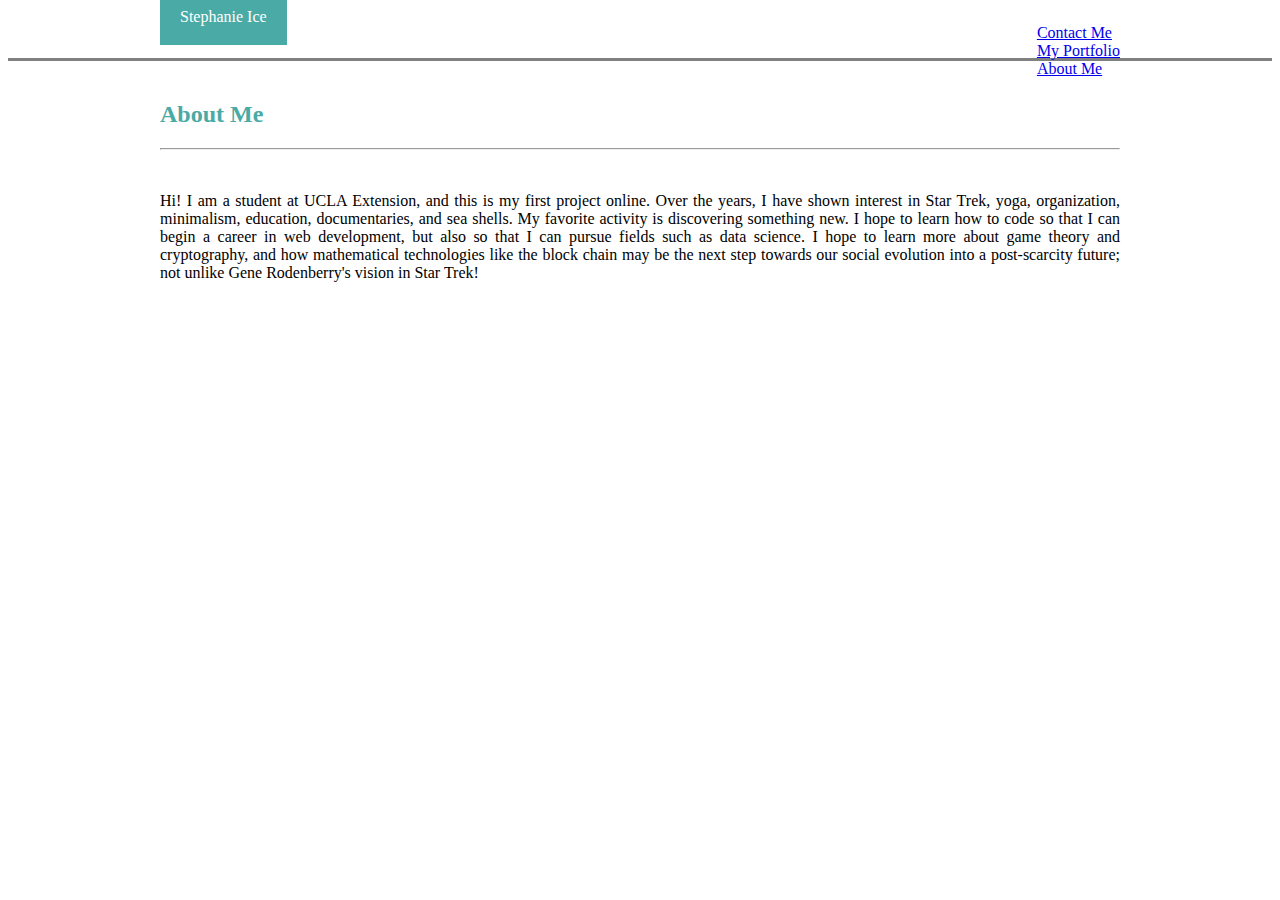
==== index.html @ ada9af65 "First re attempt at CSS" ====
<!DOCTYPE html>
<html lang="en">

<head>
  <meta charset="UTF-8">
  <meta name="viewport" content="width=device-width, initial-scale=1.0">
  <meta http-equiv="X-UA-Compatible" content="ie=edge">
  <title>About me</title>

  <link rel="stylesheet" href="assets/css/style.css">

</head>

<body>
  <! - - This is my header on each page - - >
    
  <div class="header">  
    <div class="content">

      <span class="name">Stephanie Ice
      </span>

      <ul class="nav">
        <li><a href="contact.html">Contact Me
          </a>
        </li>
        <li><a href="portfolio.html">My Portfolio
          </a>
        </li>
        <li><a href="index.html">About Me
          </a>
        </li>
      </ul>
    </div>
  </div>

  <div class="body">
    <section class="card">
      <div class="title">
        <h2>About Me 
        </h2>
      </div>

      <hr>
      <div class="content2">
        <img>

        <p>Hi! I am a student at UCLA Extension, and this is my first project online. 
          Over the years, I have shown interest in Star Trek, yoga, organization, 
          minimalism, education, documentaries, and sea shells. 
          My favorite activity is discovering something new. I hope to learn how to 
          code so that I can begin a career in web development, but also so that 
          I can pursue fields such as data science. 
          I hope to learn more about game theory and cryptography, and how 
          mathematical technologies like the block chain may be the next step towards
          our social evolution into a post-scarcity future;
          not unlike Gene Rodenberry's vision in Star Trek!
        </p>
      </div>
    </section>
  </div>

  <footer>

  </footer>
</body>

</html>
---- assets/css/style.css ----
.header {
    width: 100%;
    height: 50px;
    background-color: #ffffff;
    padding: 10px, 0px,0px,0px;
    border-bottom: 3px gray solid;
}

.content {
    width: 960px;
    margin: 0 auto;
}

.name {
    width:200px;
    margin: 0 auto;
    padding: 20px;
    text-align: center;
    font-family: Georgia, 'Times New Roman', Times, serif;
    background-color:#4aaaa5;
    color: #ffffff
}

.nav {
    float: right;
    display: inline;
    list-style-type: none;
    font-color: #777777;
    text-decoration: none;

}

.body {
    width: 100%;
    background-clip: ;

}

.card {
    width: 960px;
    background-color: #ffffff;
    padding: 20px;
    margin: 0 auto;
}

.title {
    color:#4aaaa5;
    text-align: left;
    text-size: 14;
    font: Arial;
}

.content2 {
    float: left;
    margin: 0;
    text-align: justify;
    text-size: 12;
    font: Arial;
    font-color:#777777;
}
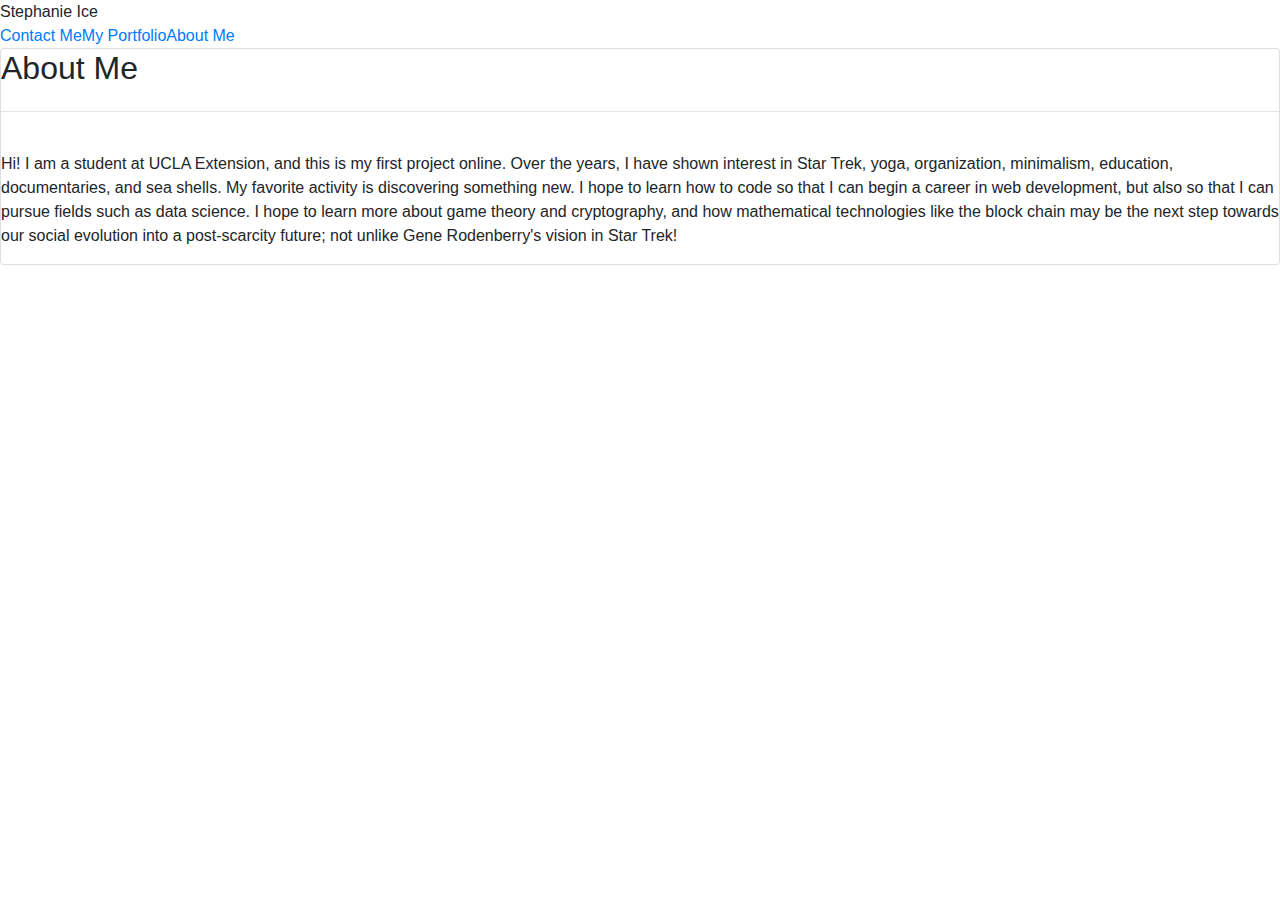
==== commit 6fe780ac: "added Bootstrap link and jscript, removed ext. css link" ====
--- a/index.html
+++ b/index.html
@@ -7,7 +7,7 @@
   <meta http-equiv="X-UA-Compatible" content="ie=edge">
   <title>About me</title>
 
-  <link rel="stylesheet" href="assets/css/style.css">
+  <link rel="stylesheet" href="https://stackpath.bootstrapcdn.com/bootstrap/4.3.1/css/bootstrap.min.css" integrity="sha384-ggOyR0iXCbMQv3Xipma34MD+dH/1fQ784/j6cY/iJTQUOhcWr7x9JvoRxT2MZw1T" crossorigin="anonymous">
 
 </head>
 
@@ -63,6 +63,11 @@
   <footer>
 
   </footer>
+
+<script src="https://code.jquery.com/jquery-3.3.1.slim.min.js" integrity="sha384-q8i/X+965DzO0rT7abK41JStQIAqVgRVzpbzo5smXKp4YfRvH+8abtTE1Pi6jizo" crossorigin="anonymous"></script>
+<script src="https://cdnjs.cloudflare.com/ajax/libs/popper.js/1.14.7/umd/popper.min.js" integrity="sha384-UO2eT0CpHqdSJQ6hJty5KVphtPhzWj9WO1clHTMGa3JDZwrnQq4sF86dIHNDz0W1" crossorigin="anonymous"></script>
+<script src="https://stackpath.bootstrapcdn.com/bootstrap/4.3.1/js/bootstrap.min.js" integrity="sha384-JjSmVgyd0p3pXB1rRibZUAYoIIy6OrQ6VrjIEaFf/nJGzIxFDsf4x0xIM+B07jRM" crossorigin="anonymous"></script>
+
 </body>
 
 </html>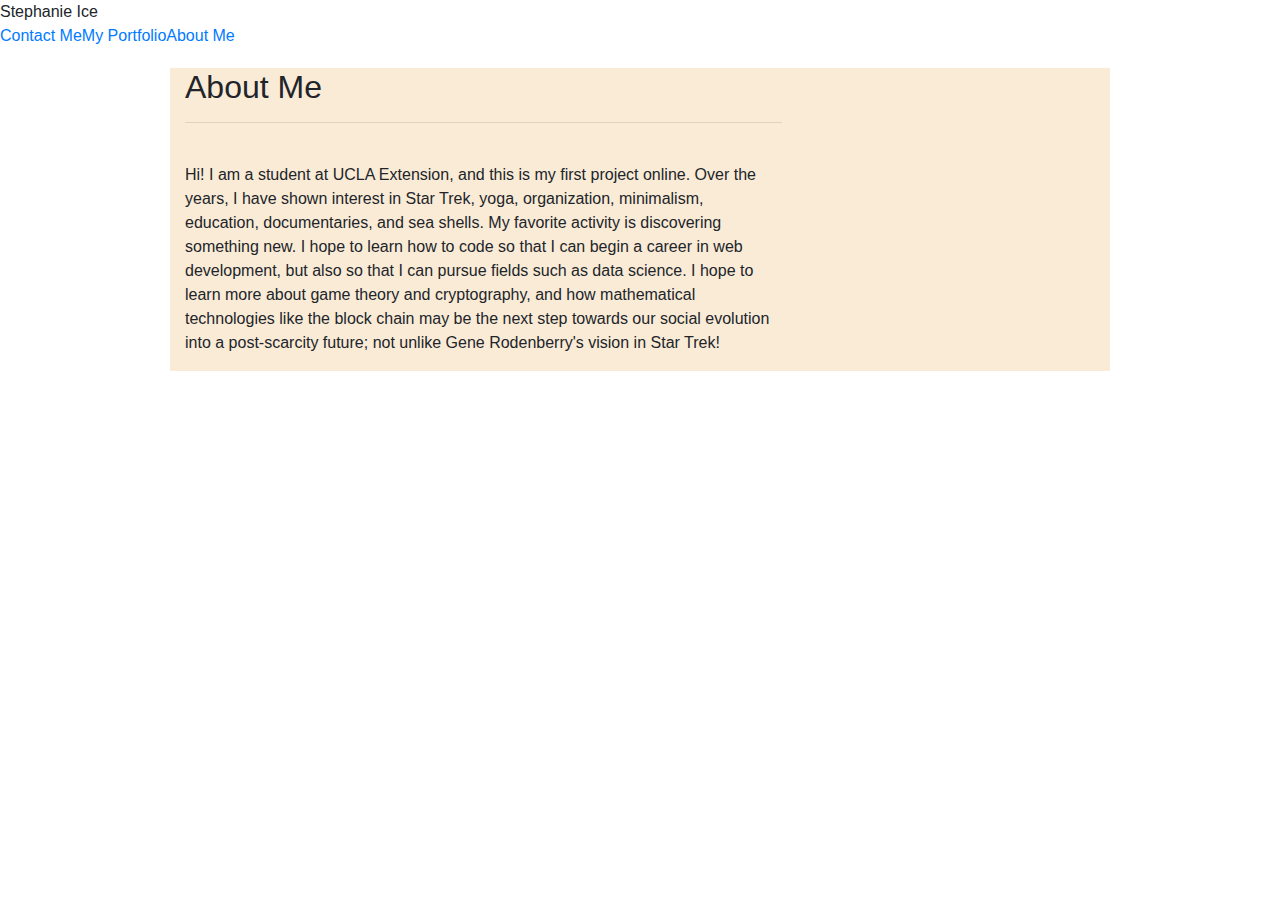
==== commit ecafcffa: "added responsiveness" ====
--- a/index.html
+++ b/index.html
@@ -3,7 +3,7 @@
 
 <head>
   <meta charset="UTF-8">
-  <meta name="viewport" content="width=device-width, initial-scale=1.0">
+  <meta name="viewport" content="width=device-width, initial-scale=1, shrink-to-fit=no">
   <meta http-equiv="X-UA-Compatible" content="ie=edge">
   <title>About me</title>
 
@@ -34,31 +34,41 @@
     </div>
   </div>
 
-  <div class="body">
-    <section class="card">
-      <div class="title">
-        <h2>About Me 
-        </h2>
+  <div style="max-width: 960px; margin: 0 auto; padding: 10px;">
+  
+    <div class="container" style="background-color:antiquewhite;">
+
+      <div class="row" style="margin-top: 10px;">
+
+        <div class="col-xs-12 col-xs-offset-0 col-sm-10 col-sm-offset-1 col-md-offset-2 col-md-8 col-lg-offset-2 col-lg-8"> 
+
+            <div class="title">
+              <h2>About Me 
+              </h2>
+            </div>
+
+              <hr>
+            <div class="content2">
+              <img>
+
+              <p>Hi! I am a student at UCLA Extension, and this is my first project online. 
+              Over the years, I have shown interest in Star Trek, yoga, organization, 
+              minimalism, education, documentaries, and sea shells. 
+              My favorite activity is discovering something new. I hope to learn how to 
+              code so that I can begin a career in web development, but also so that 
+              I can pursue fields such as data science. 
+              I hope to learn more about game theory and cryptography, and how 
+              mathematical technologies like the block chain may be the next step towards
+              our social evolution into a post-scarcity future;
+              not unlike Gene Rodenberry's vision in Star Trek!
+              </p>
+            </div>
+
+        </div>
+        
       </div>
 
-      <hr>
-      <div class="content2">
-        <img>
-
-        <p>Hi! I am a student at UCLA Extension, and this is my first project online. 
-          Over the years, I have shown interest in Star Trek, yoga, organization, 
-          minimalism, education, documentaries, and sea shells. 
-          My favorite activity is discovering something new. I hope to learn how to 
-          code so that I can begin a career in web development, but also so that 
-          I can pursue fields such as data science. 
-          I hope to learn more about game theory and cryptography, and how 
-          mathematical technologies like the block chain may be the next step towards
-          our social evolution into a post-scarcity future;
-          not unlike Gene Rodenberry's vision in Star Trek!
-        </p>
-      </div>
-    </section>
-  </div>
+  </div> 
 
   <footer>
 
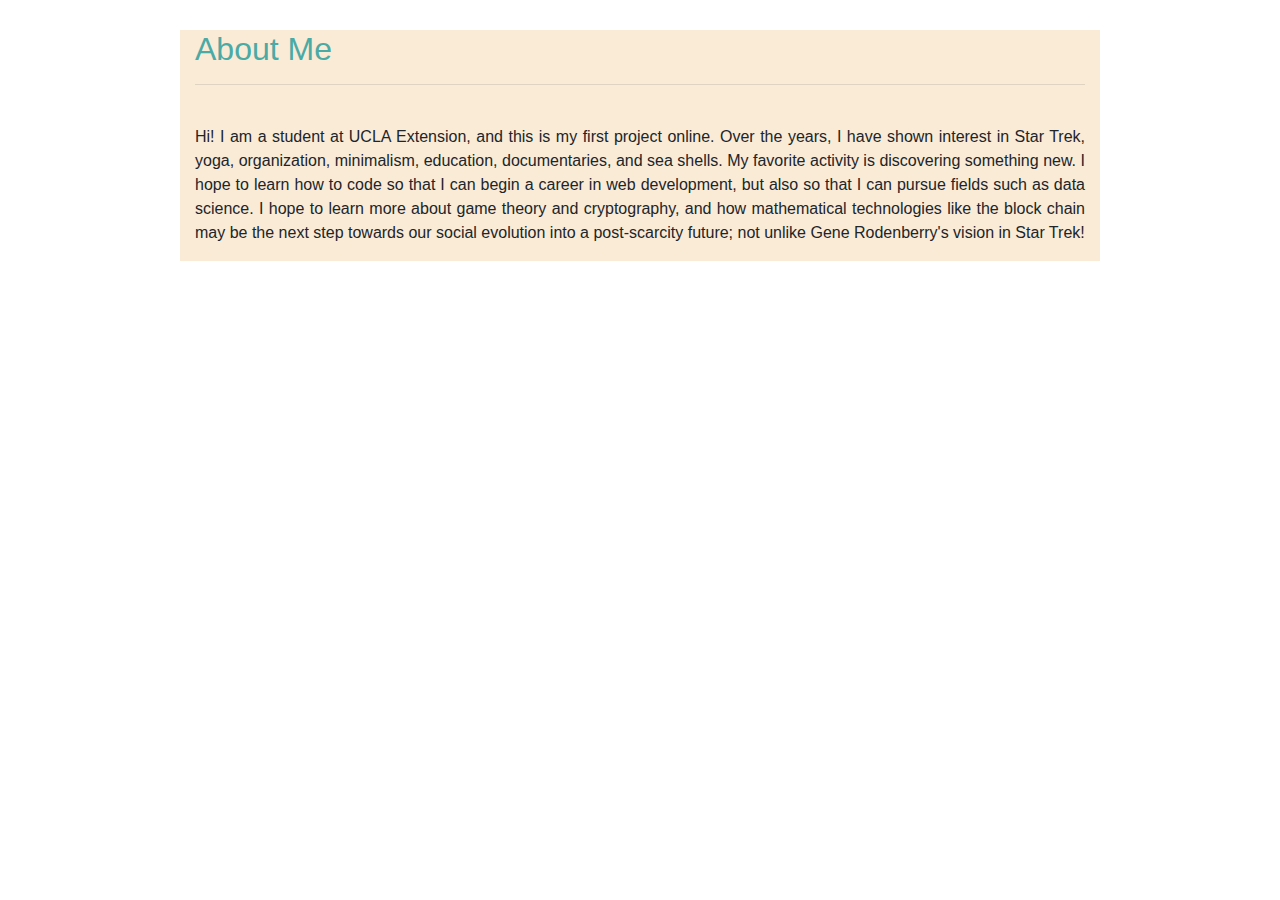
==== commit e9db618e: "linked ext. css custom; fixed media responsiveness" ====
--- a/index.html
+++ b/index.html
@@ -8,39 +8,21 @@
   <title>About me</title>
 
   <link rel="stylesheet" href="https://stackpath.bootstrapcdn.com/bootstrap/4.3.1/css/bootstrap.min.css" integrity="sha384-ggOyR0iXCbMQv3Xipma34MD+dH/1fQ784/j6cY/iJTQUOhcWr7x9JvoRxT2MZw1T" crossorigin="anonymous">
+  
+  <link rel="stylesheet" href="assets/css/style.css">
 
 </head>
 
 <body>
-  <! - - This is my header on each page - - >
-    
-  <div class="header">  
-    <div class="content">
+  
 
-      <span class="name">Stephanie Ice
-      </span>
-
-      <ul class="nav">
-        <li><a href="contact.html">Contact Me
-          </a>
-        </li>
-        <li><a href="portfolio.html">My Portfolio
-          </a>
-        </li>
-        <li><a href="index.html">About Me
-          </a>
-        </li>
-      </ul>
-    </div>
-  </div>
-
-  <div style="max-width: 960px; margin: 0 auto; padding: 10px;">
+  <div style="max-width: 960px; margin: 0 auto; padding: 20px;">
   
     <div class="container" style="background-color:antiquewhite;">
 
       <div class="row" style="margin-top: 10px;">
 
-        <div class="col-xs-12 col-xs-offset-0 col-sm-10 col-sm-offset-1 col-md-offset-2 col-md-8 col-lg-offset-2 col-lg-8"> 
+        <div class="col-xs-12 col-xs-offset-0 col-sm-12 col-sm-offset-1 col-md-offset-2 col-md-12 col-lg-offset-2 col-lg-12"> 
 
             <div class="title">
               <h2>About Me 
--- a/assets/css/style.css
+++ b/assets/css/style.css
@@ -0,0 +1,64 @@
+.header {
+    width: 100%;
+    height: 50px;
+    background-color: #ffffff;
+    padding: 10px, 0px,0px,0px;
+    border-bottom: 3px gray solid;
+}
+
+.content {
+    width: 960px;
+    margin: 0 auto;
+}
+
+.name {
+    width:200px;
+    margin: 0 auto;
+    padding: 20px;
+    text-align: center;
+    font-family: Georgia, 'Times New Roman', Times, serif;
+    background-color:#4aaaa5;
+    color: #ffffff
+}
+
+.nav {
+    float: right;
+    display: inline;
+    list-style-type: none;
+    font-color: #777777;
+    text-decoration: none;
+
+}
+
+.body {
+    width: 100%;
+    background-clip: ;
+
+}
+
+.card {
+    width: 960px;
+    background-color: #ffffff;
+    padding: 20px;
+    margin: 0 auto;
+}
+
+.title {
+    color:#4aaaa5;
+    text-align: left;
+    text-size: 14;
+    font: Arial;
+}
+
+.content2 {
+    float: left;
+    margin: 0;
+    text-align: justify;
+    text-size: 12;
+    font: Arial;
+    font-color:#777777;
+}
+
+.input {
+    
+}
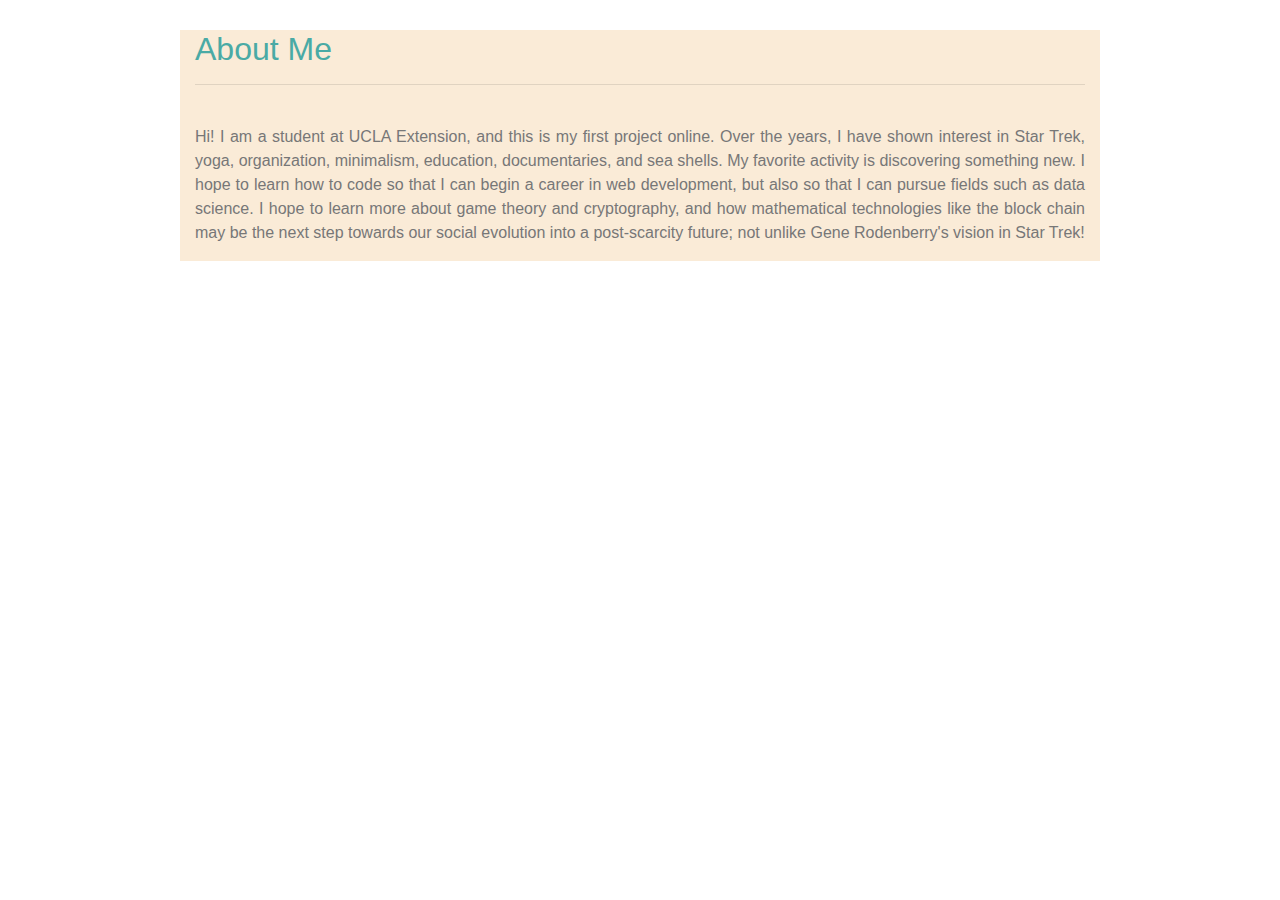
==== commit bd59331d: "Readable CSS! uniform body style across all three pages" ====
--- a/index.html
+++ b/index.html
@@ -25,11 +25,14 @@
         <div class="col-xs-12 col-xs-offset-0 col-sm-12 col-sm-offset-1 col-md-offset-2 col-md-12 col-lg-offset-2 col-lg-12"> 
 
             <div class="title">
+
               <h2>About Me 
               </h2>
+              
             </div>
 
               <hr>
+
             <div class="content2">
               <img>
 
--- a/assets/css/style.css
+++ b/assets/css/style.css
@@ -44,21 +44,33 @@
 }
 
 .title {
+    margin: 0 auto;
+    border: none;
+    padding: 20 px;
+    text-align: left;
+    font: Arial;
+    font-size: 14;
     color:#4aaaa5;
-    text-align: left;
-    text-size: 14;
-    font: Arial;
-}
+}    
 
 .content2 {
     float: left;
-    margin: 0;
+    margin: 0 auto;
+    border: none;
+    padding: none;
     text-align: justify;
-    text-size: 12;
     font: Arial;
-    font-color:#777777;
+    font-size: 12;
+    color:#777777;
 }
 
 .input {
-    
+    float: none;
+    margin: 0 auto;
+    border: none;
+    padding: 20px;
+    text-align: left;
+    font: Arial;
+    font-size: 12;
+    color: #777777;
 }
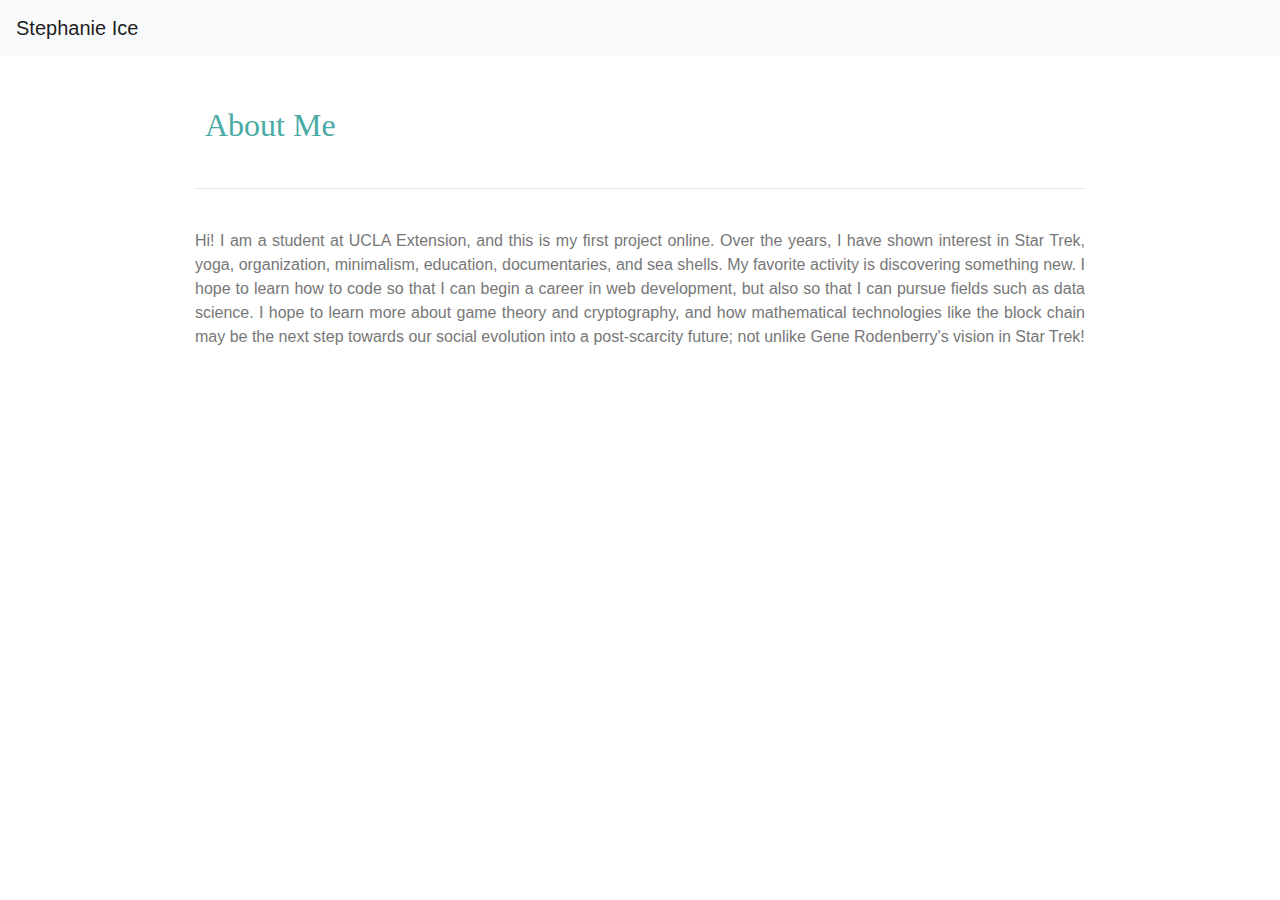
==== commit a1af083d: "Added BS Navbar and a div footer" ====
--- a/index.html
+++ b/index.html
@@ -14,11 +14,16 @@
 </head>
 
 <body>
-  
+ 
+  <nav class="navbar navbar-light bg-light">
+
+    <span class="navbar-brand mb-0 h1">Stephanie Ice</span>
+
+  </nav>
 
   <div style="max-width: 960px; margin: 0 auto; padding: 20px;">
   
-    <div class="container" style="background-color:antiquewhite;">
+    <div class="container">
 
       <div class="row" style="margin-top: 10px;">
 
@@ -55,9 +60,9 @@
 
   </div> 
 
-  <footer>
+  <div class="footer">
 
-  </footer>
+  </div>
 
 <script src="https://code.jquery.com/jquery-3.3.1.slim.min.js" integrity="sha384-q8i/X+965DzO0rT7abK41JStQIAqVgRVzpbzo5smXKp4YfRvH+8abtTE1Pi6jizo" crossorigin="anonymous"></script>
 <script src="https://cdnjs.cloudflare.com/ajax/libs/popper.js/1.14.7/umd/popper.min.js" integrity="sha384-UO2eT0CpHqdSJQ6hJty5KVphtPhzWj9WO1clHTMGa3JDZwrnQq4sF86dIHNDz0W1" crossorigin="anonymous"></script>
--- a/assets/css/style.css
+++ b/assets/css/style.css
@@ -1,17 +1,22 @@
-.header {
+body { 
+    /* background-image: url(); */
+}
+
+
+/* .header {
     width: 100%;
     height: 50px;
     background-color: #ffffff;
     padding: 10px, 0px,0px,0px;
     border-bottom: 3px gray solid;
-}
+} */
 
-.content {
+/* .content {
     width: 960px;
     margin: 0 auto;
-}
+} */
 
-.name {
+/* .name {
     width:200px;
     margin: 0 auto;
     padding: 20px;
@@ -26,30 +31,24 @@
     display: inline;
     list-style-type: none;
     font-color: #777777;
-    text-decoration: none;
-
+    /* text-decoration: none; 
 }
-
-.body {
-    width: 100%;
-    background-clip: ;
-
-}
+*/
 
 .card {
     width: 960px;
     background-color: #ffffff;
-    padding: 20px;
+    padding: 15px;
     margin: 0 auto;
 }
 
 .title {
     margin: 0 auto;
     border: none;
-    padding: 20 px;
+    padding: 20px 10px;
     text-align: left;
-    font: Arial;
-    font-size: 14;
+    font-family: 'Times New Roman', Times, serif;
+    font-size: 12;
     color:#4aaaa5;
 }    
 
@@ -60,7 +59,7 @@
     padding: none;
     text-align: justify;
     font: Arial;
-    font-size: 12;
+    font-size: 10;
     color:#777777;
 }
 
@@ -68,9 +67,17 @@
     float: none;
     margin: 0 auto;
     border: none;
-    padding: 20px;
+    padding: 0px;
     text-align: left;
-    font: Arial;
-    font-size: 12;
+    font-family: 'Times New Roman', Times, serif;
+    font-size: 8;
     color: #777777;
 }
+
+.footer {
+    background-color: ;
+    text-align: ;
+    font-family: Georgia, 'Times New Roman', Times, serif;
+    font-size: ;
+    color: ;
+}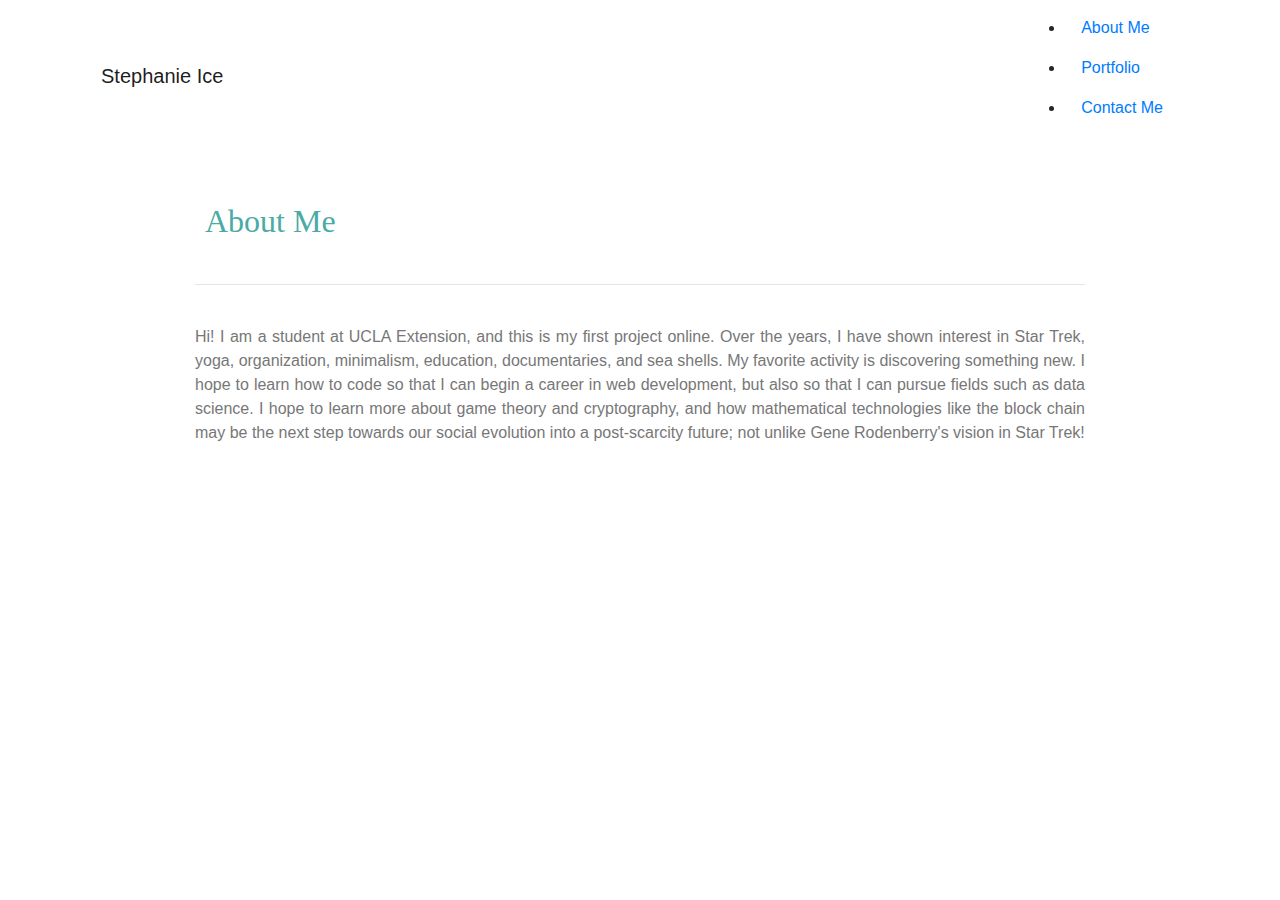
==== commit c38c438c: "adding stuff to nav bar" ====
--- a/index.html
+++ b/index.html
@@ -14,12 +14,51 @@
 </head>
 
 <body>
- 
-  <nav class="navbar navbar-light bg-light">
 
-    <span class="navbar-brand mb-0 h1">Stephanie Ice</span>
+    <div class="header">
 
-  </nav>
+        <div class="container">
+    
+          <nav class="navbar navbar-light">
+    
+            <span class="navbar-brand mb-0 h1">Stephanie Ice
+
+            </span>
+
+            <ul class="nav-items">
+
+                <li class="nav-item">
+  
+                  <a class="nav-link" href=index.html>About Me
+  
+                    </a>
+                    
+                </li>
+  
+                <li class="nav-item">
+  
+                  <a class="nav-link" href=portfolio.html>Portfolio
+  
+                    </a>
+  
+                </li>
+  
+                <li class="nav-item">
+  
+                  <a class="nav-link" href=contact.html>Contact Me 
+  
+                    </a>
+  
+                </li>
+                
+              </ul>
+    
+          </nav>
+    
+        </div>
+        
+      </div>
+      
 
   <div style="max-width: 960px; margin: 0 auto; padding: 20px;">
   
